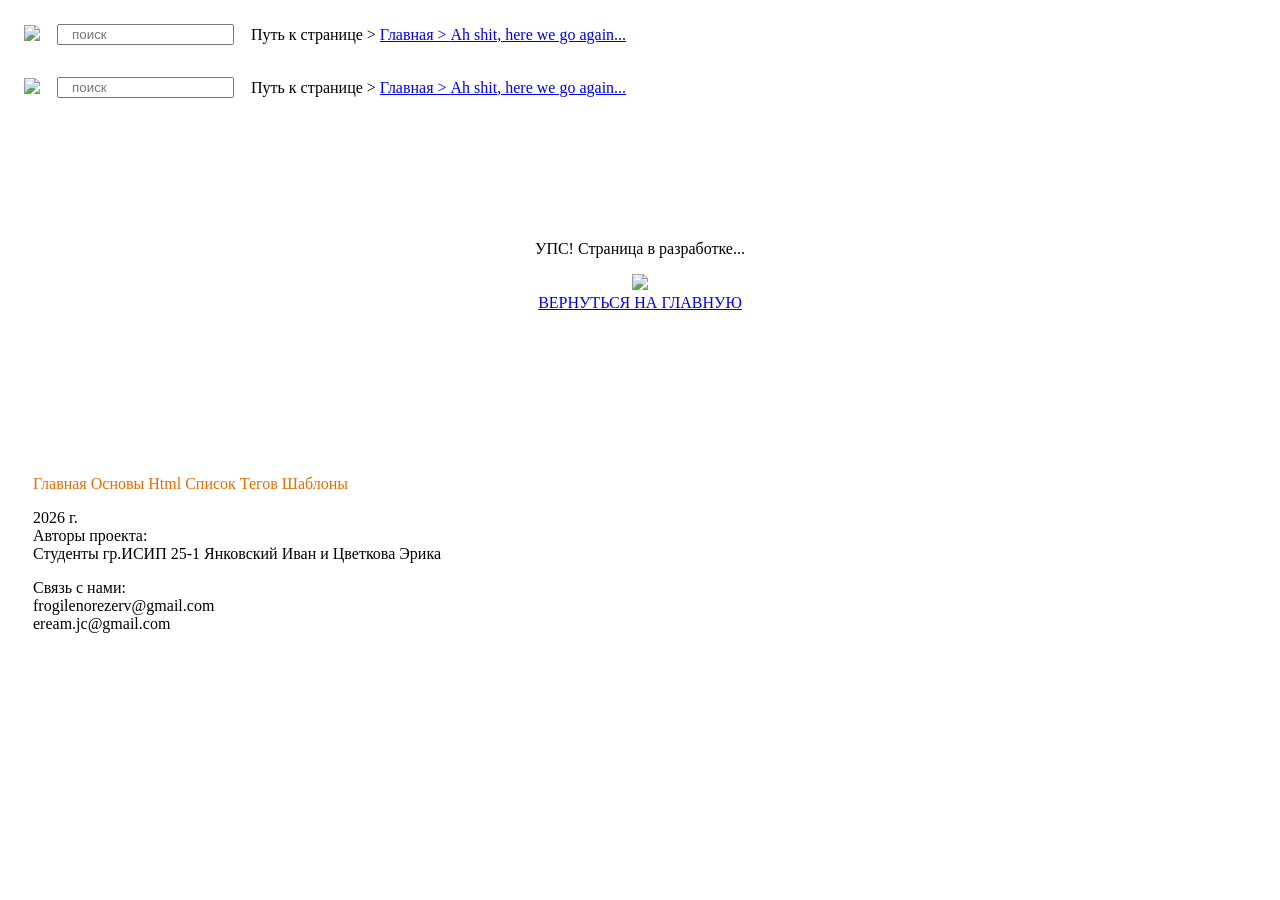
==== index0.html @ ded3dd93 "Add files via upload" ====
<!DOCTYPE html>
<html lang="en">
<head>
    <meta charset="UTF-8">
    <meta name="viewport" content="width=1080px, initial-scale=1.0">
    <title>Справочник HTML | Разработка</title>
    <link rel="stylesheet" href="css/index0.css">
</head>
<body>
    <div class="shapka_saita">
        <table class="shapka_saita1" cellspacing="15">
            <tr>
                <td style="width: 1px;">
                    <a href="index.html">
                        <img class="logo" src="img/logo.png">
                    </a>
                </td>
                <td style="width: 1px;">
                    <input class="poisk" type="text" placeholder="   поиск">
                </td>
                <td class="kolonna_put_k_stranice">
                    Путь к странице >
                    <a href="index.html" class="kolonna_put_k_stranice_links">Главная > </a>
                    <a href="index0.html" class="kolonna_put_k_stranice_links">Ah shit, here we go again...</a>
                </td>
            </tr>
        </table>
    </div>
    <div class="shapka_saita2">
        <table class="shapka_saita1" cellspacing="15">
            <tr>
                <td style="width: 1px;">
                    <img class="logo" src="img/logo.png">
                </td>
                <td style="width: 1px;">
                    <input class="poisk" type="text" placeholder="   поиск">
                </td>
                <td class="kolonna_put_k_stranice">
                    Путь к странице >
                    <a href="index.html" class="kolonna_put_k_stranice_links">Главная > </a>
                    <a href="index0.html" class="kolonna_put_k_stranice_links">Ah shit, here we go again...</a>
                </td>
            </tr>
        </table>
    </div>
    <div align="center"style="margin-top: 10%; margin-bottom: 10%;" class="content">
            <p class="content">УПС! Страница в разработке...</p>
            <img src="img/Batery_1.png"><br>
            <a class="content_links" href="index.html">ВЕРНУТЬСЯ НА  ГЛАВНУЮ</a>
    </div>
    <br>
    <div class="konec">
        <br>
        <div class="konec_links">
            <a style="padding-left: 25px; color: #e36e00; text-decoration: none;" href="index.html">Главная</a>
            <a style="color: #e36e00; text-decoration: none;" href="index2.html">Основы Html</a>
            <a style="color: #e36e00; text-decoration: none;" href="index0.html">Список Тегов</a>
            <a style="color: #e36e00; text-decoration: none;" href="index0.html">Шаблоны</a>
        </div>
        <p style='padding-left: 25px'>2026 г.<br>
        Авторы проекта:<br>
        Студенты гр.ИСИП 25-1 Янковский Иван и Цветкова Эрика</p>
        <p style='padding-left: 25px'>
            Связь с нами:<br>
            frogilenorezerv@gmail.com<br>
            eream.jc@gmail.com
        </p>
    </div>
</body>
</html>
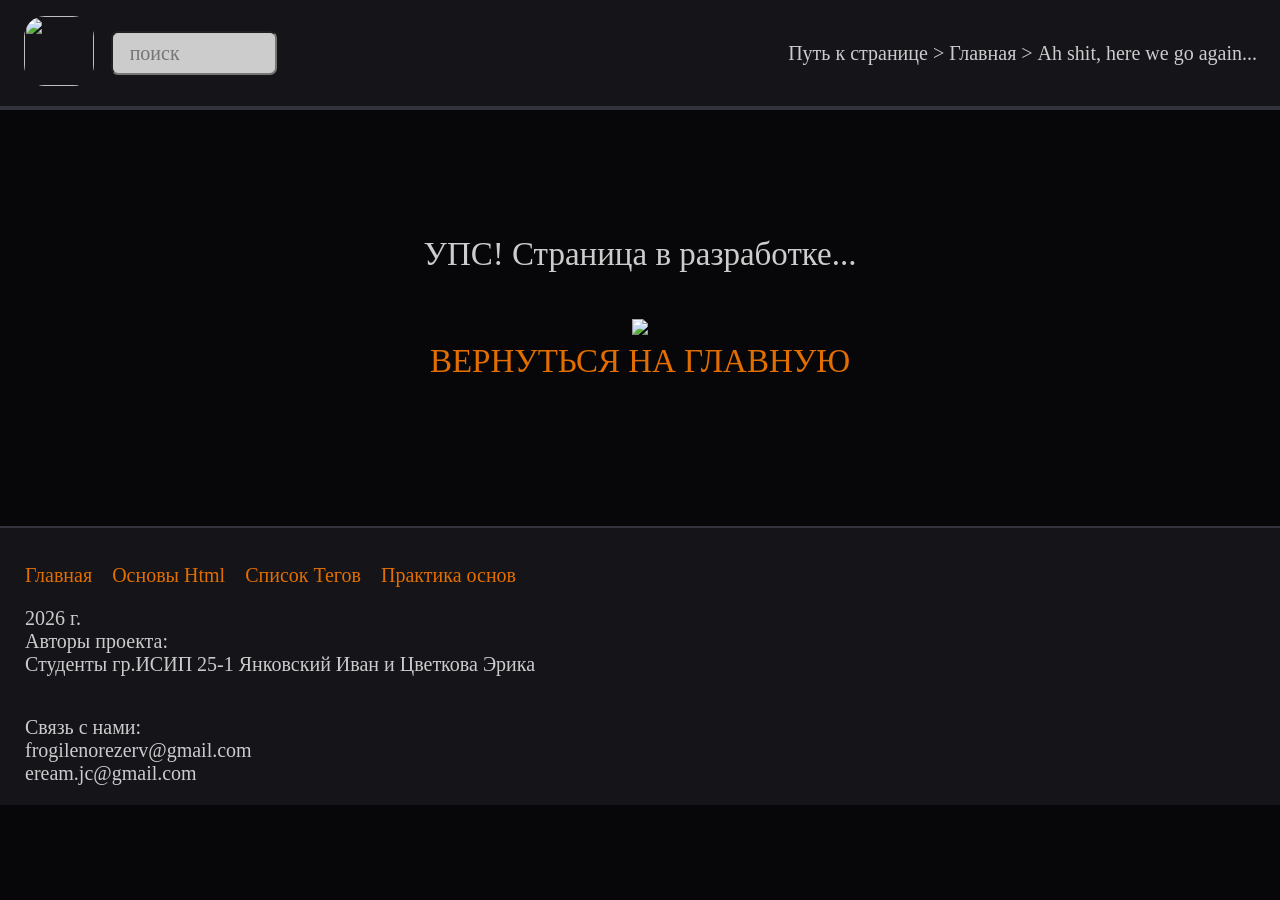
==== commit ea4c0a74: "Update 05.29.26 Update info in "Update.md"" ====
--- a/index0.html
+++ b/index0.html
@@ -1,5 +1,5 @@
 <!DOCTYPE html>
-<html lang="en">
+<html lang="ru">
 <head>
     <meta charset="UTF-8">
     <meta name="viewport" content="width=1080px, initial-scale=1.0">
@@ -55,7 +55,7 @@
             <a style="padding-left: 25px; color: #e36e00; text-decoration: none;" href="index.html">Главная</a>
             <a style="color: #e36e00; text-decoration: none;" href="index2.html">Основы Html</a>
             <a style="color: #e36e00; text-decoration: none;" href="index0.html">Список Тегов</a>
-            <a style="color: #e36e00; text-decoration: none;" href="index0.html">Шаблоны</a>
+            <a style="color: #e36e00; text-decoration: none;" href="index3.html">Практика основ</a>
         </div>
         <p style='padding-left: 25px'>2026 г.<br>
         Авторы проекта:<br>
--- a/css/index0.css
+++ b/css/index0.css
@@ -0,0 +1,93 @@
+@font-face {
+    font-family: Montserrat_Thin;
+    src: url(Montserrat-Thin.ttf);
+}
+@font-face {
+    font-family: Montserrat_Alternates_SemiBold;
+    src: url(MontserratAlternates-SemiBold.ttf);
+}
+@font-face {
+    font-family: Montserrat_Alternates_Bold;
+    src: url(MontserratAlternates-Bold.ttf);
+}
+@font-face {
+    font-family: Montserrat_Alternates_Regular;
+    src: url(MontserratAlternates-Regular.ttf);
+}
+@font-face {
+    font-family: Montserrat_Alternates_Medium;
+    src: url(MontserratAlternates-Medium.ttf);
+}
+@font-face{
+    font-family: Montserrat_Alternates_Light;
+    src: url(MontserratAlternates-Light.ttf);
+}
+html{
+  scroll-behavior: smooth; /* Плавный скролл */
+}
+body{
+    background-color: #070709;
+    color: #CCCCCD;
+    margin: 0;
+    padding: 0;
+}
+.shapka_saita{
+    border-bottom: solid 2px #33333E;
+    width: 100%;
+    position: fixed;
+}
+.shapka_saita1{
+    background-color:#141419;
+    padding-left: 8px;
+    width: 100%;
+    border-bottom: solid 2px #33333E;
+    font-family: Montserrat_Thin;
+}
+.logo{
+    width: 70px;
+    height: 70px;
+    border-radius: 30%;
+}
+.poisk{
+    padding-left: 1%;
+    border-radius: 7px;
+    width: 158px;
+    height: 38px;
+    font-family: Montserrat_Thin;
+    font-size: 20px;
+    background-color: #CCCCCd;
+}
+.kolonna_put_k_stranice{
+    text-align: right;
+    padding-right: 8px;
+    color: #CCCCCd;
+    font-size: 20px;
+}
+.kolonna_put_k_stranice_links{
+    color: #CCCCCd;
+    text-decoration: none;
+}
+.content{
+    font-family: Montserrat_Alternates_SemiBold;
+    color: #CCCCCD;
+    font-size: 33px;
+}
+.content a{
+    color: #e36e00;
+    text-decoration: none;
+}
+.konec{
+    background-color:#141419;
+    width: 100%;
+    border-top: solid 2px #33333E;   
+    font-size: 20px;
+    color: #CCCCCD;
+    font-family: Montserrat_Alternates_Regular;
+    display: flex;
+    flex-direction: column;
+}
+.konec_links{
+    padding-top: 1%;
+    display: flex;
+    gap: 20px;
+}
